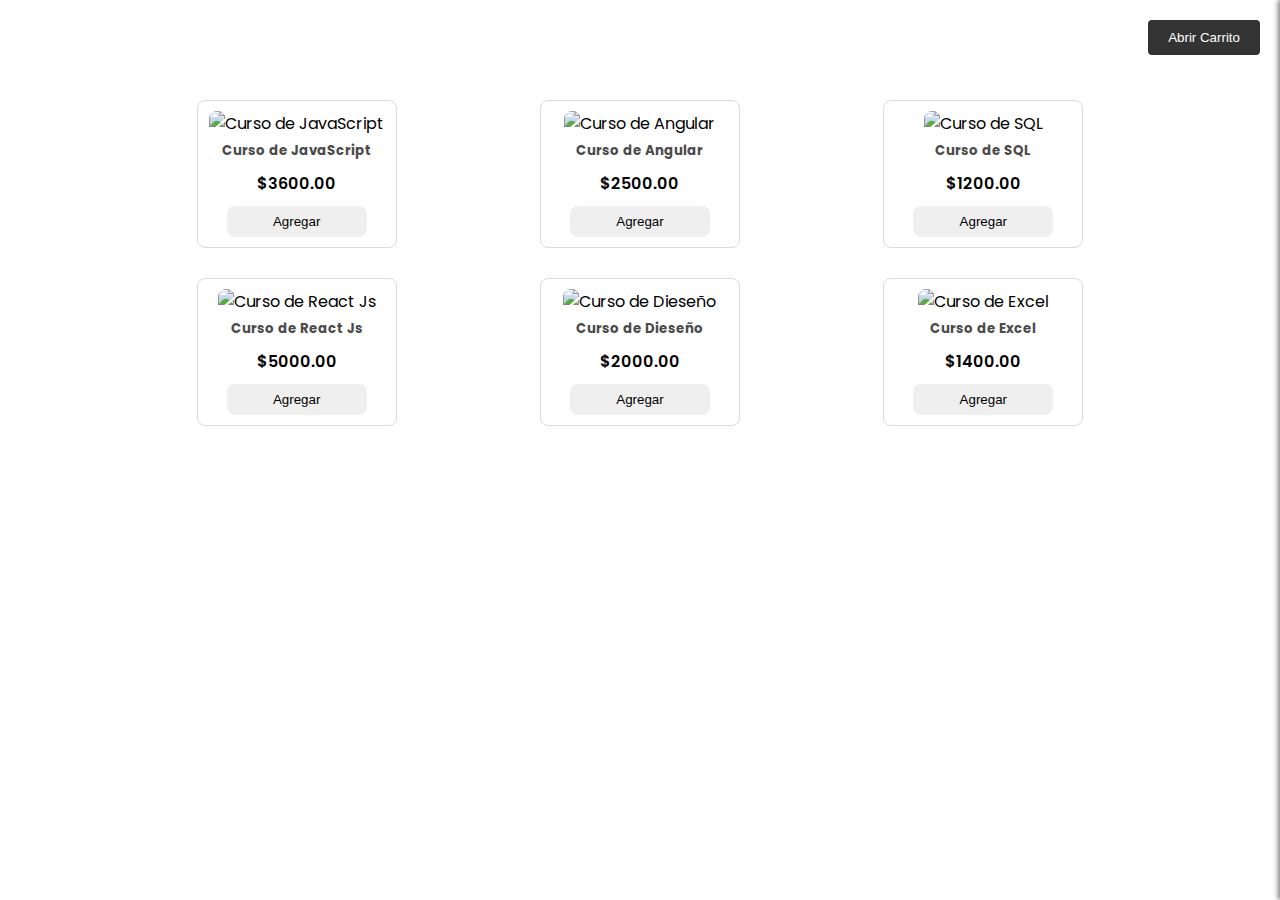
==== after_class_repaso_3/index.html @ e053d1e0 "After class repaso 3" ====
<!DOCTYPE html>
<html lang="en">
<head>
    <meta charset="UTF-8" />
    <meta name="viewport" content="width=device-width, initial-scale=1.0" />
    <link rel="stylesheet" href="./css/style.css" />
    <title>Document</title>
</head>
<body>
    <!-- Contenedor principal de los productos -->
    <div class="products" id="productList"></div>

    <!-- Boton para abrir el sidebar -->
    <div>
    <button class="cart__openButton">Abrir Carrito</button>
    </div>

    <div id="cartSidebar" class="cart__sidebar">
    <button class="cart__close">X</button>

    <div class="cart__container">
        <h2>Tu carrito</h2>
        <div class="cart__items"></div>
    </div>

    <div class="cart__totalPrice">Total: $0</div>
    </div>

    <div id="producto1"></div>
    <div id="producto2"></div>

    <script type="module" src="./js/app.js"></script>
    <script type="module" src="./js/cart.js"></script>
    <script type="module" src="./js/ui.js"></script>
  </body>
</html>
---- after_class_repaso_3/css/style.css ----
@import url("https://fonts.googleapis.com/css2?family=Poppins&display=swap");

* {
  padding: 0;
  margin: 0;
  box-sizing: border-box;
}

body {
  font-family: "Poppins", sans-serif;
}

/*=============================================
=                   Products                   =
=============================================*/

.products {
  display: grid;
  max-width: 1000px;
  grid-template-columns: repeat(auto-fit, minmax(300px, 1fr));
  grid-template-rows: 1fr;
  margin: 0 auto;
  margin-top: 100px;
  gap: 30px;
  padding-bottom: 40px;
}

.product {
  display: flex;
  width: 200px;
  padding: 10px;
  flex-direction: column;
  justify-content: center;
  align-items: center;
  justify-self: center;
  border: 1px solid gainsboro;
  border-radius: 8px;
}

.product__title {
  color: rgb(75, 75, 75);
}

.product__price {
  text-align: center;
  padding: 10px;
  font-weight: 600;
}
.product__image {
  width: 160px;
  height: 160px;
  border-radius: 8px;
  margin-bottom: 5px;
}
.product__add {
  width: 140px;
  padding: 8px;
  cursor: pointer;
  border-radius: 8px;
  border: none;
}
.product__add:hover {
  background-color: dimgrey;
  color: aliceblue;
}
/*=============================================
=                   Cart                   =
=============================================*/

/* Estilos del carrito lateral (sidebar) */
.cart__sidebar {
  position: fixed;
  top: 0;
  right: -300px; /* Oculto fuera de la vista */
  width: 300px;
  height: 100%;
  background-color: #f4f4f4;
  box-shadow: -2px 0 5px rgba(0, 0, 0, 0.5);
  transition: right 0.3s ease;
  padding: 20px;
  z-index: 1000;
}

.cart__sidebar--open {
  right: 0; /* Se muestra cuando se añade la clase --open */
}

.cart__header {
  display: flex;
  justify-content: space-between;
  align-items: center;
  margin-bottom: 20px;
}

.cart__title {
  color: #333;
  font-size: 1.5rem;
  font-weight: bold;
}

.cart__close {
  position: absolute;
  top: 20px;
  left: 20px;
  cursor: pointer;
  font-size: 1.5rem;
  border: none;
  background-color: transparent;
  color: rgb(0, 0, 0);
  z-index: 1002; /* Asegúrate de que esté sobre otros elementos */
}

.cart__container {
  display: flex;
  flex-direction: column;
  align-items: center;
  padding: 40px 0;
}

.cart__items {
  display: flex;
  flex-direction: column;
  align-items: center;
  justify-content: center;
}

.cart__item {
  width: 270px;
  border: solid 1px gainsboro;
  margin: 10px;
  border-radius: 8px;
  padding: 20px;
}
.cart__item-title {
  font-size: bold;
  color: rgb(82, 82, 82);
}

.cart__itemPrice {
  font-weight: bold;
  margin-top: 10px;
}

.cart__span {
  font-weight: bold;
}

.cart__handleQuantity {
  width: 80px;
  height: 30px;
  border: none;
  cursor: pointer;
  border-radius: 8px;
  background-color: rgb(158, 158, 158);
  color: white;
}

.cart__delete {
  width: 60px;
  height: 30px;
  border: none;
  padding: 10px;
  cursor: pointer;
  background-color: red;
  color: white;
  border-radius: 8px;
}

.cart__totalPrice {
  font-weight: bold;
  margin-top: 20px;
}

.cart__checkout {
  display: block;
  width: 100%;
  padding: 10px;
  background-color: #000000;
  color: white;
  border: none;
  border-radius: 8px;
  cursor: pointer;
  margin-top: 20px;
}

.cart__checkout:hover {
  background-color: #3b3b3b;
  color: white;
}

/* Estilo del botón para abrir el carrito */

.cart__wrapper {
  position: relative;
  display: inline-block;
}

.cart__openButton {
  position: fixed;
  top: 20px;
  right: 20px;
  background-color: #333;
  color: white;
  border: none;
  padding: 10px 20px;
  border-radius: 4px;
  cursor: pointer;
  z-index: 1001;
}

.cart__openButton:hover {
  background-color: #555;
}

.cart__item-count {
  position: absolute; /* Posiciona el contador de manera absoluta dentro del contenedor */
  top: 10px; /* Ajusta según sea necesario */
  right: 10px; /* Ajusta según sea necesario */
  background-color: red;
  color: white;
  border-radius: 50%;
  padding: 5px 10px;
  font-size: 12px;
  display: flex;
  align-items: center;
  justify-content: center;
  z-index: 10001;
}

.cart__increase,
.cart__decrease,
.cart__remove {
  background-color: #c0c0c0;
  padding: 5px;
  border: 1px solid gainsboro;
  border-radius: 4px;
  cursor: pointer;
}

.cart__increase:hover,
.cart__decrease:hover,
.cart__remove:hover {
  background-color: #555;
  color: white;
}
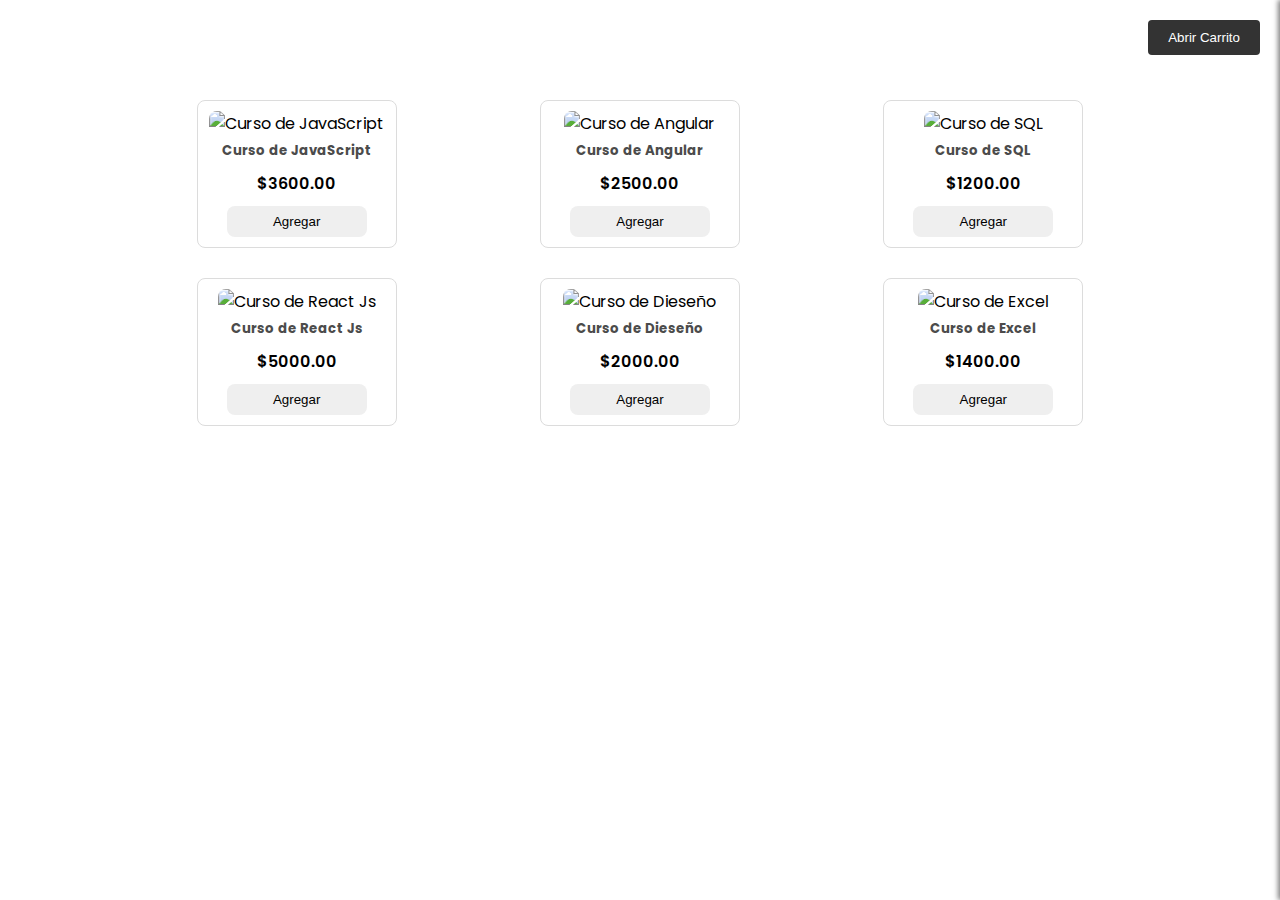
==== commit fadf2cb0: "E-commerce de cursos online" ====
--- a/after_class_repaso_3/index.html
+++ b/after_class_repaso_3/index.html
@@ -32,5 +32,5 @@
     <script type="module" src="./js/app.js"></script>
     <script type="module" src="./js/cart.js"></script>
     <script type="module" src="./js/ui.js"></script>
-  </body>
+</body>
 </html>